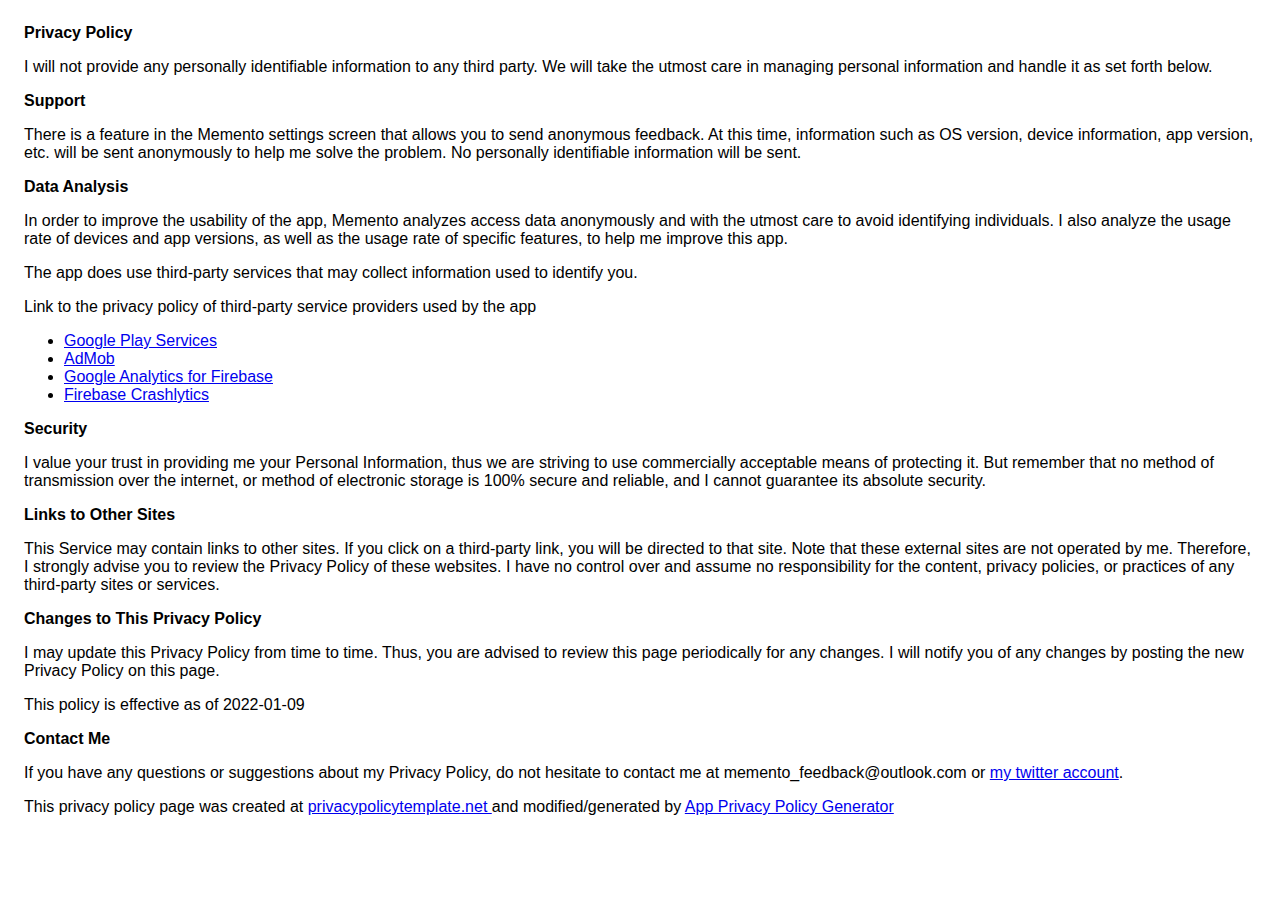
==== privacyPolicy.html @ 6c17bb55 "first commit" ====
<!DOCTYPE html>
<html>

<head>
	<meta charset='utf-8'>
	<meta name='viewport' content='width=device-width'>
	<title>Privacy Policy</title>
	<style>
		body {
			font-family: 'Helvetica Neue', Helvetica, Arial, sans-serif;
			padding: 1em;
		}
	</style>
</head>

<body>
	<strong>Privacy Policy</strong>
	<p>
		I will not provide any personally identifiable information to any third party.
		We will take the utmost care in managing personal information and handle it as set forth below.
	</p>
	<p><strong>Support</strong></p>
	<p>
		There is a feature in the Memento settings screen that allows you to send anonymous feedback.
		At this time, information such as OS version, device information, app version, etc. will be sent anonymously to help me solve the problem.
		No personally identifiable information will be sent.
	</p>
	<p><strong>Data Analysis</strong></p>
	<p>
		In order to improve the usability of the app, Memento analyzes access data anonymously and with the utmost care to avoid identifying individuals. 
		I also analyze the usage rate of devices and app versions, as well as the usage rate of specific features, to help me improve this app.
	</p>
	<div>
		<p>
			The app does use third-party services that may collect
			information used to identify you.
		</p>
		<p>
			Link to the privacy policy of third-party service providers used
			by the app
		</p>
		<ul>
			<li><a href="https://www.google.com/policies/privacy/" target="_blank" rel="noopener noreferrer">Google Play
					Services</a></li>
			<li><a href="https://support.google.com/admob/answer/6128543?hl=en" target="_blank"
					rel="noopener noreferrer">AdMob</a></li>
			<li><a href="https://firebase.google.com/policies/analytics" target="_blank"
					rel="noopener noreferrer">Google Analytics for Firebase</a></li>
			<li><a href="https://firebase.google.com/support/privacy/" target="_blank"
					rel="noopener noreferrer">Firebase Crashlytics</a></li>
		</ul>
	</div>
	<p><strong>Security</strong></p>
	<p>
		I value your trust in providing me your
		Personal Information, thus we are striving to use commercially
		acceptable means of protecting it. But remember that no method
		of transmission over the internet, or method of electronic
		storage is 100% secure and reliable, and I cannot
		guarantee its absolute security.
	</p>
	<p><strong>Links to Other Sites</strong></p>
	<p>
		This Service may contain links to other sites. If you click on
		a third-party link, you will be directed to that site. Note
		that these external sites are not operated by me.
		Therefore, I strongly advise you to review the
		Privacy Policy of these websites. I have
		no control over and assume no responsibility for the content,
		privacy policies, or practices of any third-party sites or
		services.
	</p>
	<p><strong>Changes to This Privacy Policy</strong></p>
	<p>
		I may update this Privacy Policy from
		time to time. Thus, you are advised to review this page
		periodically for any changes. I will
		notify you of any changes by posting the new Privacy Policy on
		this page.
	</p>
	<p>This policy is effective as of 2022-01-09</p>
	<p><strong>Contact Me</strong></p>
	<p>
		If you have any questions or suggestions about my
		Privacy Policy, do not hesitate to contact me at memento_feedback@outlook.com or <a href="https://twitter.com/devMemento">my twitter account</a>.
	</p>
	<p>This privacy policy page was created at <a href="https://privacypolicytemplate.net" target="_blank"
			rel="noopener noreferrer">privacypolicytemplate.net </a>and modified/generated by <a
			href="https://app-privacy-policy-generator.nisrulz.com/" target="_blank" rel="noopener noreferrer">App
			Privacy Policy Generator</a></p>
</body>

</html>
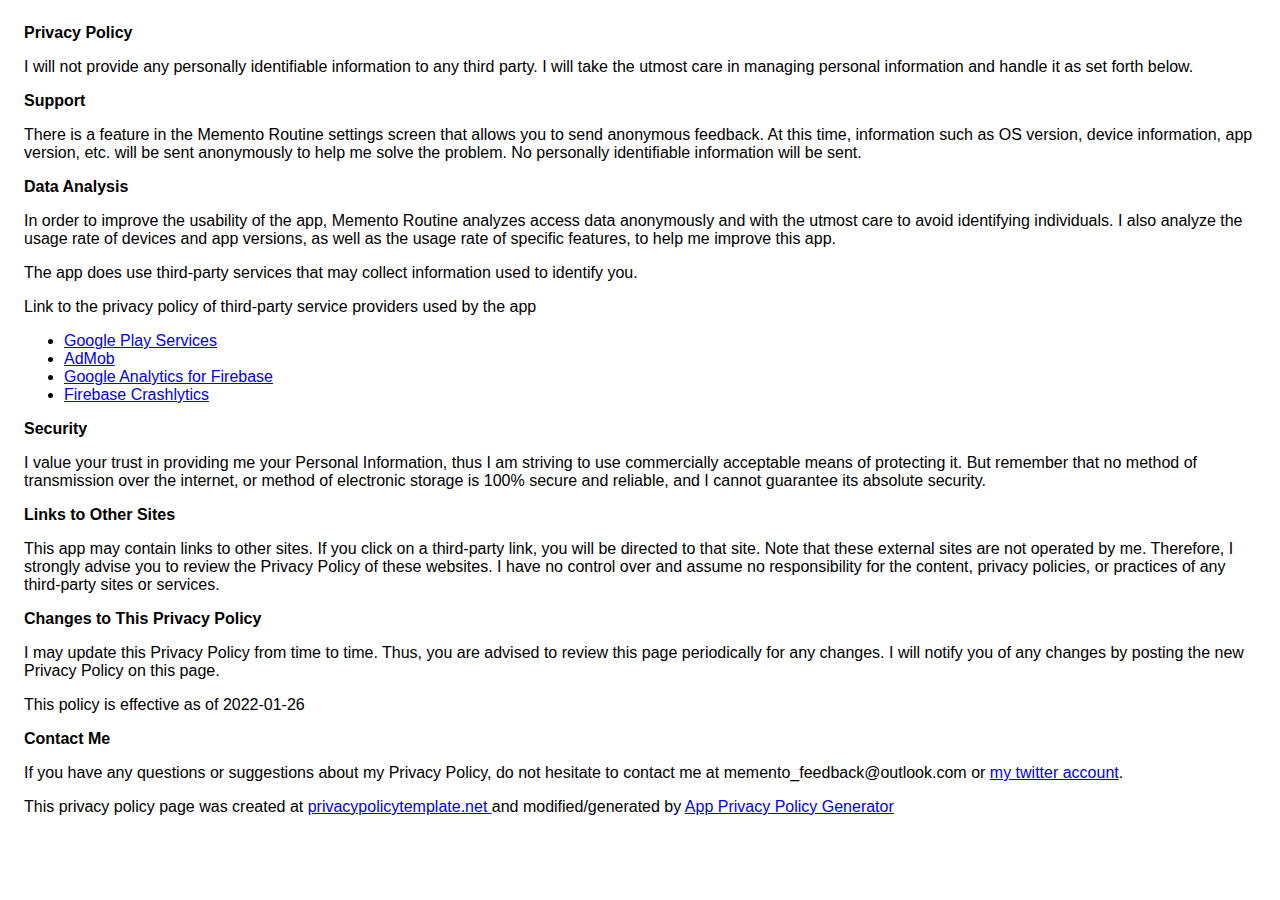
==== commit 355986f1: "MementoからMemento Routineに改名" ====
--- a/privacyPolicy.html
+++ b/privacyPolicy.html
@@ -17,17 +17,17 @@
 	<strong>Privacy Policy</strong>
 	<p>
 		I will not provide any personally identifiable information to any third party.
-		We will take the utmost care in managing personal information and handle it as set forth below.
+		I will take the utmost care in managing personal information and handle it as set forth below.
 	</p>
 	<p><strong>Support</strong></p>
 	<p>
-		There is a feature in the Memento settings screen that allows you to send anonymous feedback.
+		There is a feature in the Memento Routine settings screen that allows you to send anonymous feedback.
 		At this time, information such as OS version, device information, app version, etc. will be sent anonymously to help me solve the problem.
 		No personally identifiable information will be sent.
 	</p>
 	<p><strong>Data Analysis</strong></p>
 	<p>
-		In order to improve the usability of the app, Memento analyzes access data anonymously and with the utmost care to avoid identifying individuals. 
+		In order to improve the usability of the app, Memento Routine analyzes access data anonymously and with the utmost care to avoid identifying individuals. 
 		I also analyze the usage rate of devices and app versions, as well as the usage rate of specific features, to help me improve this app.
 	</p>
 	<div>
@@ -53,7 +53,7 @@
 	<p><strong>Security</strong></p>
 	<p>
 		I value your trust in providing me your
-		Personal Information, thus we are striving to use commercially
+		Personal Information, thus I am striving to use commercially
 		acceptable means of protecting it. But remember that no method
 		of transmission over the internet, or method of electronic
 		storage is 100% secure and reliable, and I cannot
@@ -61,7 +61,7 @@
 	</p>
 	<p><strong>Links to Other Sites</strong></p>
 	<p>
-		This Service may contain links to other sites. If you click on
+		This app may contain links to other sites. If you click on
 		a third-party link, you will be directed to that site. Note
 		that these external sites are not operated by me.
 		Therefore, I strongly advise you to review the
@@ -78,11 +78,11 @@
 		notify you of any changes by posting the new Privacy Policy on
 		this page.
 	</p>
-	<p>This policy is effective as of 2022-01-09</p>
+	<p>This policy is effective as of 2022-01-26</p>
 	<p><strong>Contact Me</strong></p>
 	<p>
 		If you have any questions or suggestions about my
-		Privacy Policy, do not hesitate to contact me at memento_feedback@outlook.com or <a href="https://twitter.com/devMemento">my twitter account</a>.
+		Privacy Policy, do not hesitate to contact me at memento_feedback@outlook.com or <a href="https://twitter.com/MementoRoutine">my twitter account</a>.
 	</p>
 	<p>This privacy policy page was created at <a href="https://privacypolicytemplate.net" target="_blank"
 			rel="noopener noreferrer">privacypolicytemplate.net </a>and modified/generated by <a
